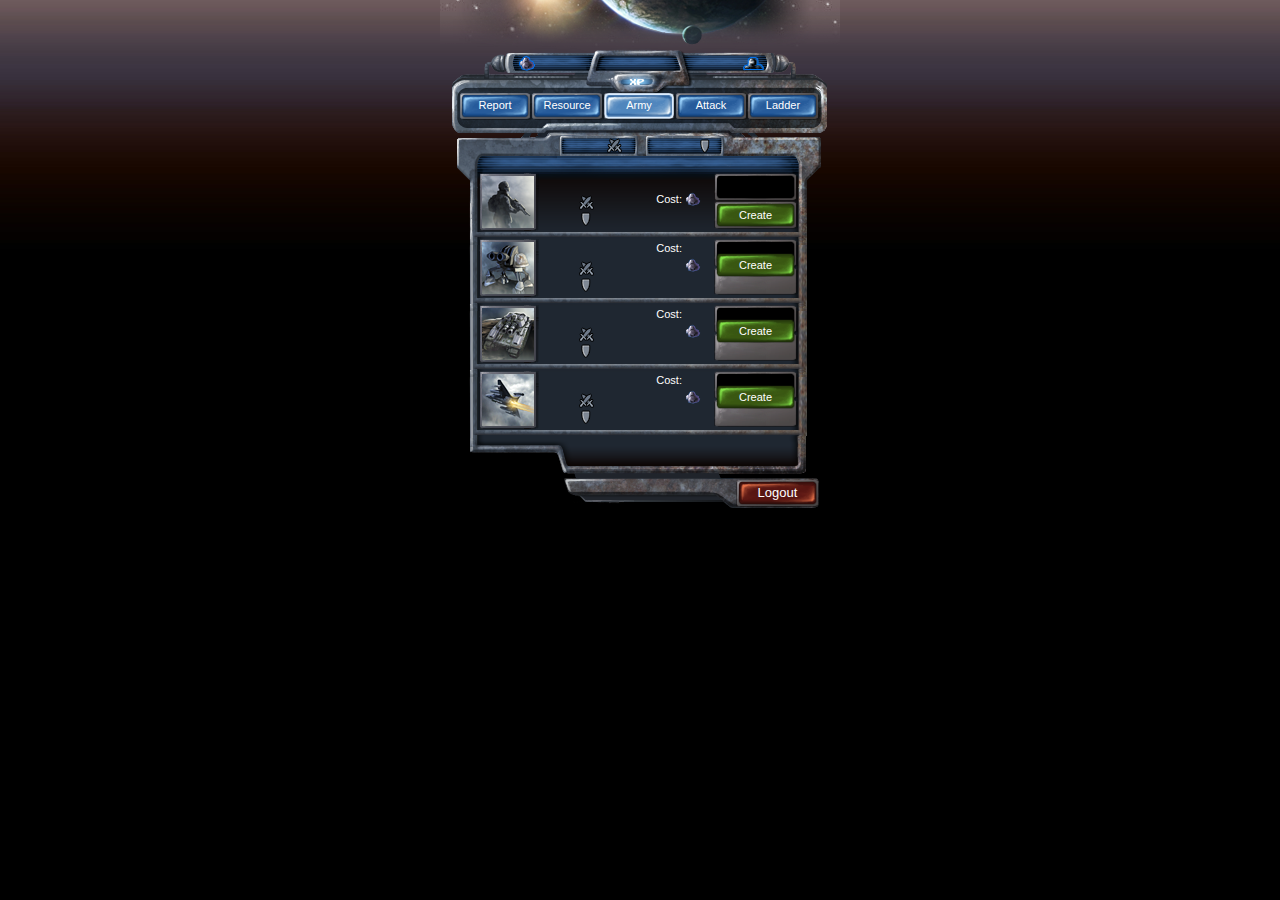
==== army.html @ e23c65f6 "initial commit" ====
<!DOCTYPE html>
<html>
    <!--
        Copyright (C) Work Bandits

        This program is free software; you can redistribute it and/or
        modify it under the terms of the GNU General Public License
        as published by the Free Software Foundation; either version 2
        of the License, or (at your option) any later version.

        This program is distributed in the hope that it will be useful,
        but WITHOUT ANY WARRANTY; without even the implied warranty of
        MERCHANTABILITY or FITNESS FOR A PARTICULAR PURPOSE.  See the
        GNU General Public License for more details.

        You should have received a copy of the GNU General Public License
        along with this program; if not, write to the Free Software
        Foundation, Inc., 51 Franklin Street, Fifth Floor, Boston, MA  02110-1301, USA.
    -->
    <head>
        <title>Starfight</title>
        <meta charset="UTF-8"/>

        <link rel="stylesheet" href="static/css/reset.css"/>
        <link rel="stylesheet" href="static/css/jquery.jgrowl.css"/>
        <link rel="stylesheet" href="static/css/common.css"/>
        <link rel="stylesheet" href="static/css/army.css"/>
    </head>

    <body>
        <div id="site">
            <div id="ban"></div>
            <div id="hudTop">
                <div id="resource"><span data-bind="text: platiniumQuantity"></span></div>
                <div id="xp"><span data-bind="text: playerXp"></span></div>
                <div id="pop"><span data-bind="text: playerPop"></span></div>
                <div id="nav">
                    <a href="report.html"><div class="buttonNav">Report</div></a>
                    <a href="resource.html"><div class="buttonNav">Resource</div></a>
                    <a href="army.html"><div class="buttonNavActive">Army</div></a>
                    <a href="attack.html"><div class="buttonNav">Attack <span data-bind="text: playerNbAttack"></span></div></a>
                    <a href="ladder.html"><div class="buttonNav">Ladder</div></a>
                </div>
            </div>
            <div id="hudMiddle">
                <div id="attack"><span data-bind="text: playerAttack"></span></div>
                <div id="defense"><span data-bind="text: playerDefense"></span></div>
                
                <div id="hudMiddleTop">
                    <div id="hudMiddleTopLeft" class="left">
                        <div id="hudMiddleTopQuantity"><span data-bind="text: army()[0].quantity"></span></div>
                    </div>
                    <div id="hudMiddleTopRight">
                        <div id="hudMiddleTopUnitName"><span data-bind="text: army()[0].itemTemplate.name"></span></div>
                        <div id="hudMiddleTopAttack"><span data-bind="text: army()[0].itemTemplate.dynProp.attack"></span></div>
                        <div id="hudMiddleTopDefense"><span data-bind="text: army()[0].itemTemplate.dynProp.defense"></span></div>
                        <div id="hudMiddleTopPrice">Cost: <span data-bind="text: army()[0].itemTemplate.dynProp.price"></span></div>
                        <form>
                            <input type="text" data-bind="attr: {name: army()[0].itemTemplate.ref}"/>
                            <input type="submit" value="Create"/>
                        </form>
                    </div>
                </div>
                <div class="hudMiddleGeneric image02">
                    <div class="hudMiddleGenericLeft left">
                        <div class="hudMiddleGenericTopQuantity"><span data-bind="text: army()[1].quantity"></span></div>
                    </div>
                    <div class="hudMiddleGenericRight">
                        <div class="hudMiddleGenericUnitName"><span data-bind="text: army()[1].itemTemplate.name"></span></div>
                        <div class="hudMiddleGenericAttack"><span data-bind="text: army()[1].itemTemplate.dynProp.attack"></span></div>
                        <div class="hudMiddleGenericPrice">Cost: <span data-bind="text: army()[1].itemTemplate.dynProp.price"></span></div>
                        <div class="hudMiddleGenericDefense"><span data-bind="text: army()[1].itemTemplate.dynProp.defense"></span></div>
                        <form>
                            <input type="text" data-bind="attr: {name: army()[1].itemTemplate.ref}"/>
                            <input type="submit" value="Create"/>
                        </form>
                    </div>
                </div>
                <div class="hudMiddleGeneric image03">
                    <div class="hudMiddleGenericLeft left">
                        <div class="hudMiddleGenericTopQuantity"><span data-bind="text: army()[2].quantity"></span></div>
                    </div>
                    <div class="hudMiddleGenericRight">
                        <div class="hudMiddleGenericUnitName"><span data-bind="text: army()[2].itemTemplate.name"></span></div>
                        <div class="hudMiddleGenericAttack"><span data-bind="text: army()[2].itemTemplate.dynProp.attack"></span></div>
                        <div class="hudMiddleGenericPrice">Cost: <span data-bind="text: army()[2].itemTemplate.dynProp.price"></span></div>
                        <div class="hudMiddleGenericDefense"><span data-bind="text: army()[2].itemTemplate.dynProp.defense"></span></div>
                        <form>
                            <input type="text" data-bind="attr: {name: army()[2].itemTemplate.ref}"/>
                            <input type="submit" value="Create"/>
                        </form>
                    </div>
                </div>
                <div class="hudMiddleGeneric image04">
                    <div class="hudMiddleGenericLeft left">
                        <div class="hudMiddleGenericTopQuantity"><span data-bind="text: army()[3].quantity"></span></div>
                    </div>
                    <div class="hudMiddleGenericRight">
                        <div class="hudMiddleGenericUnitName"><span data-bind="text: army()[3].itemTemplate.name"></span></div>
                        <div class="hudMiddleGenericAttack"><span data-bind="text: army()[3].itemTemplate.dynProp.attack"></span></div>
                        <div class="hudMiddleGenericPrice">Cost: <span data-bind="text: army()[3].itemTemplate.dynProp.price"></span></div>
                        <div class="hudMiddleGenericDefense"><span data-bind="text: army()[3].itemTemplate.dynProp.defense"></span></div>
                        <form>
                            <input type="text" data-bind="attr: {name: army()[3].itemTemplate.ref}"/>
                            <input type="submit" value="Create"/>
                        </form>
                    </div>
                </div>
            </div>
            <div id="hudBottom">
                <div id="logout">Logout</div>
            </div>
        </div>
        <script src="static/js/lib/all.js"></script>
        <script src="static/js/lib/jquery-1.7.min.js"></script>
        <script src="static/js/lib/jquery.tmpl.js"></script>
        <script src="static/js/lib/knockout-1.2.1.js"></script>
        <script src="static/js/lib/jquery.jgrowl.js"></script>
        <script src="static/js/army.js"></script>
        <script src="static/js/connect.js"></script>
    </body>
</html>
---- static/css/common.css ----
/**
 * Copyright (C) Work Bandits
 *
 * This program is free software; you can redistribute it and/or
 * modify it under the terms of the GNU General Public License
 * as published by the Free Software Foundation; either version 2
 * of the License, or (at your option) any later version.
 *
 * This program is distributed in the hope that it will be useful,
 * but WITHOUT ANY WARRANTY; without even the implied warranty of
 * MERCHANTABILITY or FITNESS FOR A PARTICULAR PURPOSE.  See the
 * GNU General Public License for more details.
 *
 * You should have received a copy of the GNU General Public License
 * along with this program; if not, write to the Free Software
 * Foundation, Inc., 51 Franklin Street, Fifth Floor, Boston, MA  02110-1301, USA.
 */
 body {
    margin-top:0;
    margin-bottom:15px;
    background: url('../image/BG.jpg') 0 0 repeat-x;
    background-color:#000;
    font-family:Arial,sans-serif;
    color: #fff;
}

#site {
    width:400px;
    margin:auto;
}

#ban {
    width: 400px;
    height: 48px;
    background: url('../image/titre.png') 0 0 no-repeat;
}

#hudTop {
    width: 400px;
    height: 87px;
    background: url('../image/bloc1.png') 0 0 no-repeat;
}

#hudTop #resource {
    position:absolute;
    margin: 8px 0 0 100px;
}
#hudTop #xp {
    position:absolute;
    width: 50px;
    margin: 8px 0 0 171px;
    text-align: center;
}
#hudTop #pop {
    position: absolute;
    width: 45px;
    margin: 8px 0 0 253px;
    text-align: right;
}

#hudTop #nav {
    width: 380px;
    margin: 0 0 0 20px; 
    padding: 45px 0 0 0;
}
#hudTop .buttonNav, #hudTop .buttonNavActive {
    float: left;
    width: 70px;
    height: 20px;
    margin: 0 2px 0 0;
    padding: 6px 0 0 0;
    background-color: transparent;
    background-image: url('../image/bouton_bleu.png');
    border: none;
    font-size: 11px;
    color: #fff;
    text-align: center;
}
#hudTop .buttonNav:hover {
    background-image: url('../image/bouton_bleu_rollover.png');
    cursor: pointer;
}
#hudTop .buttonNavActive {
    background: url('../image/bouton_bleu_on.png') 0 0 no-repeat;
}
---- static/css/army.css ----
/**
 * Copyright (C) Work Bandits
 *
 * This program is free software; you can redistribute it and/or
 * modify it under the terms of the GNU General Public License
 * as published by the Free Software Foundation; either version 2
 * of the License, or (at your option) any later version.
 *
 * This program is distributed in the hope that it will be useful,
 * but WITHOUT ANY WARRANTY; without even the implied warranty of
 * MERCHANTABILITY or FITNESS FOR A PARTICULAR PURPOSE.  See the
 * GNU General Public License for more details.
 *
 * You should have received a copy of the GNU General Public License
 * along with this program; if not, write to the Free Software
 * Foundation, Inc., 51 Franklin Street, Fifth Floor, Boston, MA  02110-1301, USA.
 */
#hudMiddle {
    width: 400px;
    text-align: center;
}

#hudMiddle h1 {
    font-weight: normal;
    font-size: 11px;
    margin: 2px 0 10px 0;
}
#hudMiddle p {
    font-size: 14px;
}

#hudMiddle #attack {
    position: absolute;
    margin: 4px 0 0 130px;
    width: 35px;
}

#hudMiddle #defense {
    position: absolute;
    margin: 4px 0 0 220px;
    width: 35px;
}

#hudMiddleTopLeft {
    width: 97px;
    height: 103px;
    background: url('../image/Unite01.png') 0 0 no-repeat;
}
#hudMiddleTopRight {
    width: 304px;
    height: 103px;
    margin: 0 0 0 97px;
    background: url('../image/bloc6a.png') 0 0 no-repeat;
}
#hudMiddleTopQuantity {
    position: absolute;
    width: 35px;
    margin: 78px 0 0 44px;
    font-weight: bold;
    text-align: left;
}
#hudMiddleTopUnitName {
    position: absolute;
    margin: 44px 0 0 0;
    font-size: 14px;
    width: 60px;
}
#hudMiddleTopAttack {
    position: absolute;
    margin: 61px 0 0 0;
    font-size: 11px;
    width: 39px;
    text-align: right;
}
#hudMiddleTopDefense {
    position: absolute;
    margin: 78px 0 0 0;
    font-size: 11px;
    width: 39px;
    text-align: right;
}
#hudMiddleTopPrice {
    position: absolute;
    margin: 58px 0 0 85px;
    font-size: 11px;
    width: 60px;
    text-align: right;
}

.hudMiddleGenericLeft {
    width: 97px;
    height: 66px;
}
.image02 {
    background: url('../image/Unite02.png') 0 0 no-repeat;
}
.image03 {
    background: url('../image/Unite03.png') 0 0 no-repeat;
}
.image04 {
    background: url('../image/Unite04.png') 0 0 no-repeat;
}
.hudMiddleGenericRight {
    width: 304px;
    height: 66px;
    margin: 0 0 0 97px;
    background: url('../image/bloc6b.png') 0 0 no-repeat;
}
.hudMiddleGenericTopQuantity {
    width: 35px;
    margin: 41px 0 0 44px;
    font-weight: bold;
    text-align: left;
}
.hudMiddleGenericUnitName {
    padding: 6px 0 0 8px;
    font-size: 14px;
    width: 48px;
}
.hudMiddleGenericAttack {
    float: left;
    margin: 1px 0 0 4px;
    font-size: 11px;
    width: 35px;
    text-align: right;
}
.hudMiddleGenericPrice {
    margin: -2px 0 0 65px;
    font-size: 11px;
    width: 80px;
    text-align: right;
}
.hudMiddleGenericDefense {
    float: left;
    margin: 7px 0 0 -35px;
    font-size: 11px;
    width: 35px;
    text-align: right;
}
form {
    position: absolute;
    width: 85px;
    margin: 0 0 0 176px;
}
input[type='text'] {
    background: transparent;
    border: none;
    width: 80px;
    height: 20px;
    color: #fff;
    text-align: center;
    margin: -56px 0 0 0;
}
input[type='submit'] {
    width: 81px;
    height: 26px;
    background-color: transparent;
    background-image: url('../image/bouton_vert.png');
    border: none;
    font-size: 11px;
    color: #fff;
    margin: -31px 0 0 0;
}
input[type='submit']:hover {
    background-image: url('../image/bouton_vert_rollover.png');
    cursor: pointer;
}
#hudMiddleTopRight input[type='text'] {
    margin: 42px 0 0 0;
}
#hudMiddleTopRight input[type='submit'] {
    margin: 3px 0 0 0;
}
#hudMiddleGenericRight input[type='text'] {
    margin: 80px 0 0 178px;
}
#hudMiddleGenericRight input[type='submit'] {
    margin: 105px 0 0 178px;
}


#hudBottom {
    width: 400px;
    height: 78px;
    background: url('../image/bloc6c.png') 0 0 no-repeat;
}
#hudBottom #logout {
    position: absolute;
    width: 81px;
    height: 26px;
    margin: 44px 0 0 297px;
    padding: 5px 0 0 0;
    background: url('../image/bouton_rouge.png') 0 0 no-repeat;
    text-align: center;
}
#hudBottom #logout:hover {
    background: url('../image/bouton_rouge_rollover.png') 0 0 no-repeat;
    cursor: pointer;
}
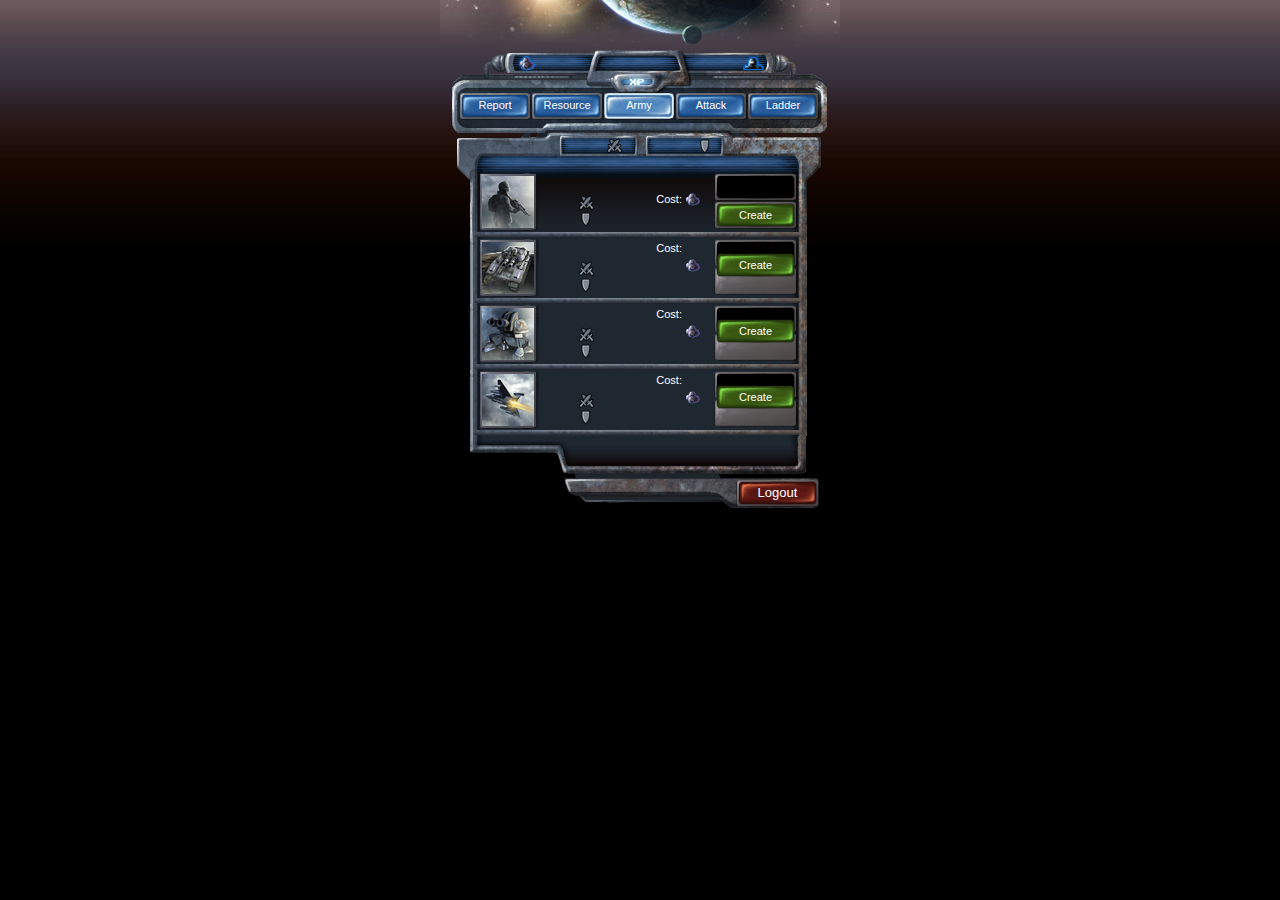
==== commit 0a8350cb: "fix inventory" ====
--- a/army.html
+++ b/army.html
@@ -48,60 +48,60 @@
                 
                 <div id="hudMiddleTop">
                     <div id="hudMiddleTopLeft" class="left">
-                        <div id="hudMiddleTopQuantity"><span data-bind="text: army()[0].quantity"></span></div>
+                        <div id="hudMiddleTopQuantity"><span data-bind="text: inventory()[0].quantity"></span></div>
                     </div>
                     <div id="hudMiddleTopRight">
-                        <div id="hudMiddleTopUnitName"><span data-bind="text: army()[0].itemTemplate.name"></span></div>
-                        <div id="hudMiddleTopAttack"><span data-bind="text: army()[0].itemTemplate.dynProp.attack"></span></div>
-                        <div id="hudMiddleTopDefense"><span data-bind="text: army()[0].itemTemplate.dynProp.defense"></span></div>
-                        <div id="hudMiddleTopPrice">Cost: <span data-bind="text: army()[0].itemTemplate.dynProp.price"></span></div>
+                        <div id="hudMiddleTopUnitName"><span data-bind="text: inventory()[0].itemTemplate.name"></span></div>
+                        <div id="hudMiddleTopAttack"><span data-bind="text: inventory()[0].itemTemplate.dynProp.attack"></span></div>
+                        <div id="hudMiddleTopDefense"><span data-bind="text: inventory()[0].itemTemplate.dynProp.defense"></span></div>
+                        <div id="hudMiddleTopPrice">Cost: <span data-bind="text: inventory()[0].itemTemplate.dynProp.price"></span></div>
                         <form>
-                            <input type="text" data-bind="attr: {name: army()[0].itemTemplate.ref}"/>
+                            <input type="text" data-bind="attr: {name: inventory()[0].itemTemplate.ref}"/>
                             <input type="submit" value="Create"/>
                         </form>
                     </div>
                 </div>
                 <div class="hudMiddleGeneric image02">
                     <div class="hudMiddleGenericLeft left">
-                        <div class="hudMiddleGenericTopQuantity"><span data-bind="text: army()[1].quantity"></span></div>
+                        <div class="hudMiddleGenericTopQuantity"><span data-bind="text: inventory()[1].quantity"></span></div>
                     </div>
                     <div class="hudMiddleGenericRight">
-                        <div class="hudMiddleGenericUnitName"><span data-bind="text: army()[1].itemTemplate.name"></span></div>
-                        <div class="hudMiddleGenericAttack"><span data-bind="text: army()[1].itemTemplate.dynProp.attack"></span></div>
-                        <div class="hudMiddleGenericPrice">Cost: <span data-bind="text: army()[1].itemTemplate.dynProp.price"></span></div>
-                        <div class="hudMiddleGenericDefense"><span data-bind="text: army()[1].itemTemplate.dynProp.defense"></span></div>
+                        <div class="hudMiddleGenericUnitName"><span data-bind="text: inventory()[1].itemTemplate.name"></span></div>
+                        <div class="hudMiddleGenericAttack"><span data-bind="text: inventory()[1].itemTemplate.dynProp.attack"></span></div>
+                        <div class="hudMiddleGenericPrice">Cost: <span data-bind="text: inventory()[1].itemTemplate.dynProp.price"></span></div>
+                        <div class="hudMiddleGenericDefense"><span data-bind="text: inventory()[1].itemTemplate.dynProp.defense"></span></div>
                         <form>
-                            <input type="text" data-bind="attr: {name: army()[1].itemTemplate.ref}"/>
+                            <input type="text" data-bind="attr: {name: inventory()[1].itemTemplate.ref}"/>
                             <input type="submit" value="Create"/>
                         </form>
                     </div>
                 </div>
                 <div class="hudMiddleGeneric image03">
                     <div class="hudMiddleGenericLeft left">
-                        <div class="hudMiddleGenericTopQuantity"><span data-bind="text: army()[2].quantity"></span></div>
+                        <div class="hudMiddleGenericTopQuantity"><span data-bind="text: inventory()[2].quantity"></span></div>
                     </div>
                     <div class="hudMiddleGenericRight">
-                        <div class="hudMiddleGenericUnitName"><span data-bind="text: army()[2].itemTemplate.name"></span></div>
-                        <div class="hudMiddleGenericAttack"><span data-bind="text: army()[2].itemTemplate.dynProp.attack"></span></div>
-                        <div class="hudMiddleGenericPrice">Cost: <span data-bind="text: army()[2].itemTemplate.dynProp.price"></span></div>
-                        <div class="hudMiddleGenericDefense"><span data-bind="text: army()[2].itemTemplate.dynProp.defense"></span></div>
+                        <div class="hudMiddleGenericUnitName"><span data-bind="text: inventory()[2].itemTemplate.name"></span></div>
+                        <div class="hudMiddleGenericAttack"><span data-bind="text: inventory()[2].itemTemplate.dynProp.attack"></span></div>
+                        <div class="hudMiddleGenericPrice">Cost: <span data-bind="text: inventory()[2].itemTemplate.dynProp.price"></span></div>
+                        <div class="hudMiddleGenericDefense"><span data-bind="text: inventory()[2].itemTemplate.dynProp.defense"></span></div>
                         <form>
-                            <input type="text" data-bind="attr: {name: army()[2].itemTemplate.ref}"/>
+                            <input type="text" data-bind="attr: {name: inventory()[2].itemTemplate.ref}"/>
                             <input type="submit" value="Create"/>
                         </form>
                     </div>
                 </div>
                 <div class="hudMiddleGeneric image04">
                     <div class="hudMiddleGenericLeft left">
-                        <div class="hudMiddleGenericTopQuantity"><span data-bind="text: army()[3].quantity"></span></div>
+                        <div class="hudMiddleGenericTopQuantity"><span data-bind="text: inventory()[3].quantity"></span></div>
                     </div>
                     <div class="hudMiddleGenericRight">
-                        <div class="hudMiddleGenericUnitName"><span data-bind="text: army()[3].itemTemplate.name"></span></div>
-                        <div class="hudMiddleGenericAttack"><span data-bind="text: army()[3].itemTemplate.dynProp.attack"></span></div>
-                        <div class="hudMiddleGenericPrice">Cost: <span data-bind="text: army()[3].itemTemplate.dynProp.price"></span></div>
-                        <div class="hudMiddleGenericDefense"><span data-bind="text: army()[3].itemTemplate.dynProp.defense"></span></div>
+                        <div class="hudMiddleGenericUnitName"><span data-bind="text: inventory()[3].itemTemplate.name"></span></div>
+                        <div class="hudMiddleGenericAttack"><span data-bind="text: inventory()[3].itemTemplate.dynProp.attack"></span></div>
+                        <div class="hudMiddleGenericPrice">Cost: <span data-bind="text: inventory()[3].itemTemplate.dynProp.price"></span></div>
+                        <div class="hudMiddleGenericDefense"><span data-bind="text: inventory()[3].itemTemplate.dynProp.defense"></span></div>
                         <form>
-                            <input type="text" data-bind="attr: {name: army()[3].itemTemplate.ref}"/>
+                            <input type="text" data-bind="attr: {name: inventory()[3].itemTemplate.ref}"/>
                             <input type="submit" value="Create"/>
                         </form>
                     </div>
--- a/static/css/army.css
+++ b/static/css/army.css
@@ -92,10 +92,10 @@
     height: 66px;
 }
 .image02 {
-    background: url('../image/Unite02.png') 0 0 no-repeat;
+    background: url('../image/Unite03.png') 0 0 no-repeat;
 }
 .image03 {
-    background: url('../image/Unite03.png') 0 0 no-repeat;
+    background: url('../image/Unite02.png') 0 0 no-repeat;
 }
 .image04 {
     background: url('../image/Unite04.png') 0 0 no-repeat;
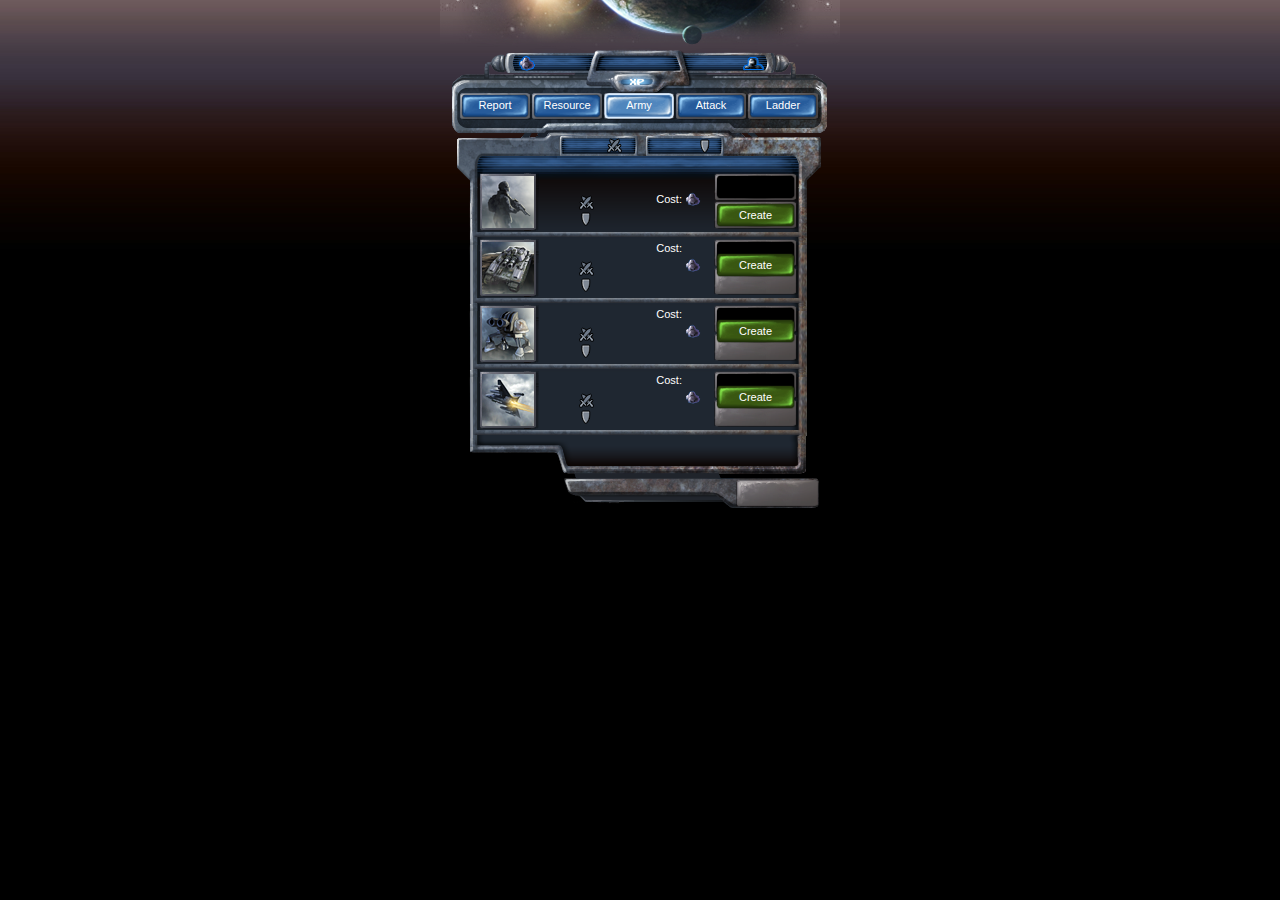
==== commit a0b51bff: "update to new diroot navigation bar" ====
--- a/army.html
+++ b/army.html
@@ -28,93 +28,92 @@
     </head>
 
     <body>
+        <div id="diroot"></div>
         <div id="site">
             <div id="ban"></div>
             <div id="hudTop">
-                <div id="resource"><span data-bind="text: platiniumQuantity"></span></div>
-                <div id="xp"><span data-bind="text: playerXp"></span></div>
-                <div id="pop"><span data-bind="text: playerPop"></span></div>
+                <div id="resource"><span data-bind="text: player.dynProp.platinium"></span></div>
+                <div id="xp"><span data-bind="text: player.dynProp.xp"></span></div>
+                <div id="pop"><span data-bind="text: player.dynProp.pop"></span></div>
                 <div id="nav">
                     <a href="report.html"><div class="buttonNav">Report</div></a>
                     <a href="resource.html"><div class="buttonNav">Resource</div></a>
                     <a href="army.html"><div class="buttonNavActive">Army</div></a>
-                    <a href="attack.html"><div class="buttonNav">Attack <span data-bind="text: playerNbAttack"></span></div></a>
+                    <a href="attack.html"><div class="buttonNav">Attack <span data-bind="text: player.dynProp.nbAttack"></span></div></a>
                     <a href="ladder.html"><div class="buttonNav">Ladder</div></a>
                 </div>
             </div>
             <div id="hudMiddle">
-                <div id="attack"><span data-bind="text: playerAttack"></span></div>
-                <div id="defense"><span data-bind="text: playerDefense"></span></div>
+                <div id="attack"><span data-bind="text: player.dynProp.attack"></span></div>
+                <div id="defense"><span data-bind="text: player.dynProp.defense"></span></div>
                 
                 <div id="hudMiddleTop">
                     <div id="hudMiddleTopLeft" class="left">
-                        <div id="hudMiddleTopQuantity"><span data-bind="text: inventory()[0].quantity"></span></div>
+                        <div id="hudMiddleTopQuantity"><span data-bind="text: army()[0].dynProp.quantity"></span></div>
                     </div>
                     <div id="hudMiddleTopRight">
-                        <div id="hudMiddleTopUnitName"><span data-bind="text: inventory()[0].itemTemplate.name"></span></div>
-                        <div id="hudMiddleTopAttack"><span data-bind="text: inventory()[0].itemTemplate.dynProp.attack"></span></div>
-                        <div id="hudMiddleTopDefense"><span data-bind="text: inventory()[0].itemTemplate.dynProp.defense"></span></div>
-                        <div id="hudMiddleTopPrice">Cost: <span data-bind="text: inventory()[0].itemTemplate.dynProp.price"></span></div>
+                        <div id="hudMiddleTopUnitName"><span data-bind="text: army()[0].name"></span></div>
+                        <div id="hudMiddleTopAttack"><span data-bind="text: army()[0].dynProp.attack"></span></div>
+                        <div id="hudMiddleTopDefense"><span data-bind="text: army()[0].dynProp.defense"></span></div>
+                        <div id="hudMiddleTopPrice">Cost: <span data-bind="text: army()[0].dynProp.price"></span></div>
                         <form>
-                            <input type="text" data-bind="attr: {name: inventory()[0].itemTemplate.ref}"/>
+                            <input type="text" data-bind="attr: {name: army()[0].ref}"/>
                             <input type="submit" value="Create"/>
                         </form>
                     </div>
                 </div>
                 <div class="hudMiddleGeneric image02">
                     <div class="hudMiddleGenericLeft left">
-                        <div class="hudMiddleGenericTopQuantity"><span data-bind="text: inventory()[1].quantity"></span></div>
+                        <div class="hudMiddleGenericTopQuantity"><span data-bind="text: army()[1].dynProp.quantity"></span></div>
                     </div>
                     <div class="hudMiddleGenericRight">
-                        <div class="hudMiddleGenericUnitName"><span data-bind="text: inventory()[1].itemTemplate.name"></span></div>
-                        <div class="hudMiddleGenericAttack"><span data-bind="text: inventory()[1].itemTemplate.dynProp.attack"></span></div>
-                        <div class="hudMiddleGenericPrice">Cost: <span data-bind="text: inventory()[1].itemTemplate.dynProp.price"></span></div>
-                        <div class="hudMiddleGenericDefense"><span data-bind="text: inventory()[1].itemTemplate.dynProp.defense"></span></div>
+                        <div class="hudMiddleGenericUnitName"><span data-bind="text: army()[1].name"></span></div>
+                        <div class="hudMiddleGenericAttack"><span data-bind="text: army()[1].dynProp.attack"></span></div>
+                        <div class="hudMiddleGenericPrice">Cost: <span data-bind="text: army()[1].dynProp.price"></span></div>
+                        <div class="hudMiddleGenericDefense"><span data-bind="text: army()[1].dynProp.defense"></span></div>
                         <form>
-                            <input type="text" data-bind="attr: {name: inventory()[1].itemTemplate.ref}"/>
+                            <input type="text" data-bind="attr: {name: army()[1].ref}"/>
                             <input type="submit" value="Create"/>
                         </form>
                     </div>
                 </div>
                 <div class="hudMiddleGeneric image03">
                     <div class="hudMiddleGenericLeft left">
-                        <div class="hudMiddleGenericTopQuantity"><span data-bind="text: inventory()[2].quantity"></span></div>
+                        <div class="hudMiddleGenericTopQuantity"><span data-bind="text: army()[2].dynProp.quantity"></span></div>
                     </div>
                     <div class="hudMiddleGenericRight">
-                        <div class="hudMiddleGenericUnitName"><span data-bind="text: inventory()[2].itemTemplate.name"></span></div>
-                        <div class="hudMiddleGenericAttack"><span data-bind="text: inventory()[2].itemTemplate.dynProp.attack"></span></div>
-                        <div class="hudMiddleGenericPrice">Cost: <span data-bind="text: inventory()[2].itemTemplate.dynProp.price"></span></div>
-                        <div class="hudMiddleGenericDefense"><span data-bind="text: inventory()[2].itemTemplate.dynProp.defense"></span></div>
+                        <div class="hudMiddleGenericUnitName"><span data-bind="text: army()[2].name"></span></div>
+                        <div class="hudMiddleGenericAttack"><span data-bind="text: army()[2].dynProp.attack"></span></div>
+                        <div class="hudMiddleGenericPrice">Cost: <span data-bind="text: army()[2].dynProp.price"></span></div>
+                        <div class="hudMiddleGenericDefense"><span data-bind="text: army()[2].dynProp.defense"></span></div>
                         <form>
-                            <input type="text" data-bind="attr: {name: inventory()[2].itemTemplate.ref}"/>
+                            <input type="text" data-bind="attr: {name: army()[2].ref}"/>
                             <input type="submit" value="Create"/>
                         </form>
                     </div>
                 </div>
                 <div class="hudMiddleGeneric image04">
                     <div class="hudMiddleGenericLeft left">
-                        <div class="hudMiddleGenericTopQuantity"><span data-bind="text: inventory()[3].quantity"></span></div>
+                        <div class="hudMiddleGenericTopQuantity"><span data-bind="text: army()[3].dynProp.quantity"></span></div>
                     </div>
                     <div class="hudMiddleGenericRight">
-                        <div class="hudMiddleGenericUnitName"><span data-bind="text: inventory()[3].itemTemplate.name"></span></div>
-                        <div class="hudMiddleGenericAttack"><span data-bind="text: inventory()[3].itemTemplate.dynProp.attack"></span></div>
-                        <div class="hudMiddleGenericPrice">Cost: <span data-bind="text: inventory()[3].itemTemplate.dynProp.price"></span></div>
-                        <div class="hudMiddleGenericDefense"><span data-bind="text: inventory()[3].itemTemplate.dynProp.defense"></span></div>
+                        <div class="hudMiddleGenericUnitName"><span data-bind="text: army()[3].name"></span></div>
+                        <div class="hudMiddleGenericAttack"><span data-bind="text: army()[3].dynProp.attack"></span></div>
+                        <div class="hudMiddleGenericPrice">Cost: <span data-bind="text: army()[3].dynProp.price"></span></div>
+                        <div class="hudMiddleGenericDefense"><span data-bind="text: army()[3].dynProp.defense"></span></div>
                         <form>
-                            <input type="text" data-bind="attr: {name: inventory()[3].itemTemplate.ref}"/>
+                            <input type="text" data-bind="attr: {name: army()[3].ref}"/>
                             <input type="submit" value="Create"/>
                         </form>
                     </div>
                 </div>
             </div>
             <div id="hudBottom">
-                <div id="logout">Logout</div>
             </div>
         </div>
-        <script src="static/js/lib/all.js"></script>
-        <script src="static/js/lib/jquery-1.7.min.js"></script>
-        <script src="static/js/lib/jquery.tmpl.js"></script>
-        <script src="static/js/lib/knockout-1.2.1.js"></script>
+        <script src="static/js/lib/jquery-1.7.1.min.js"></script>
+        <script src="static/js/lib/knockout-2.0.0.js"></script>
+        <script src="static/js/lib/knockout.mapping-latest.js"></script>
         <script src="static/js/lib/jquery.jgrowl.js"></script>
         <script src="static/js/army.js"></script>
         <script src="static/js/connect.js"></script>
